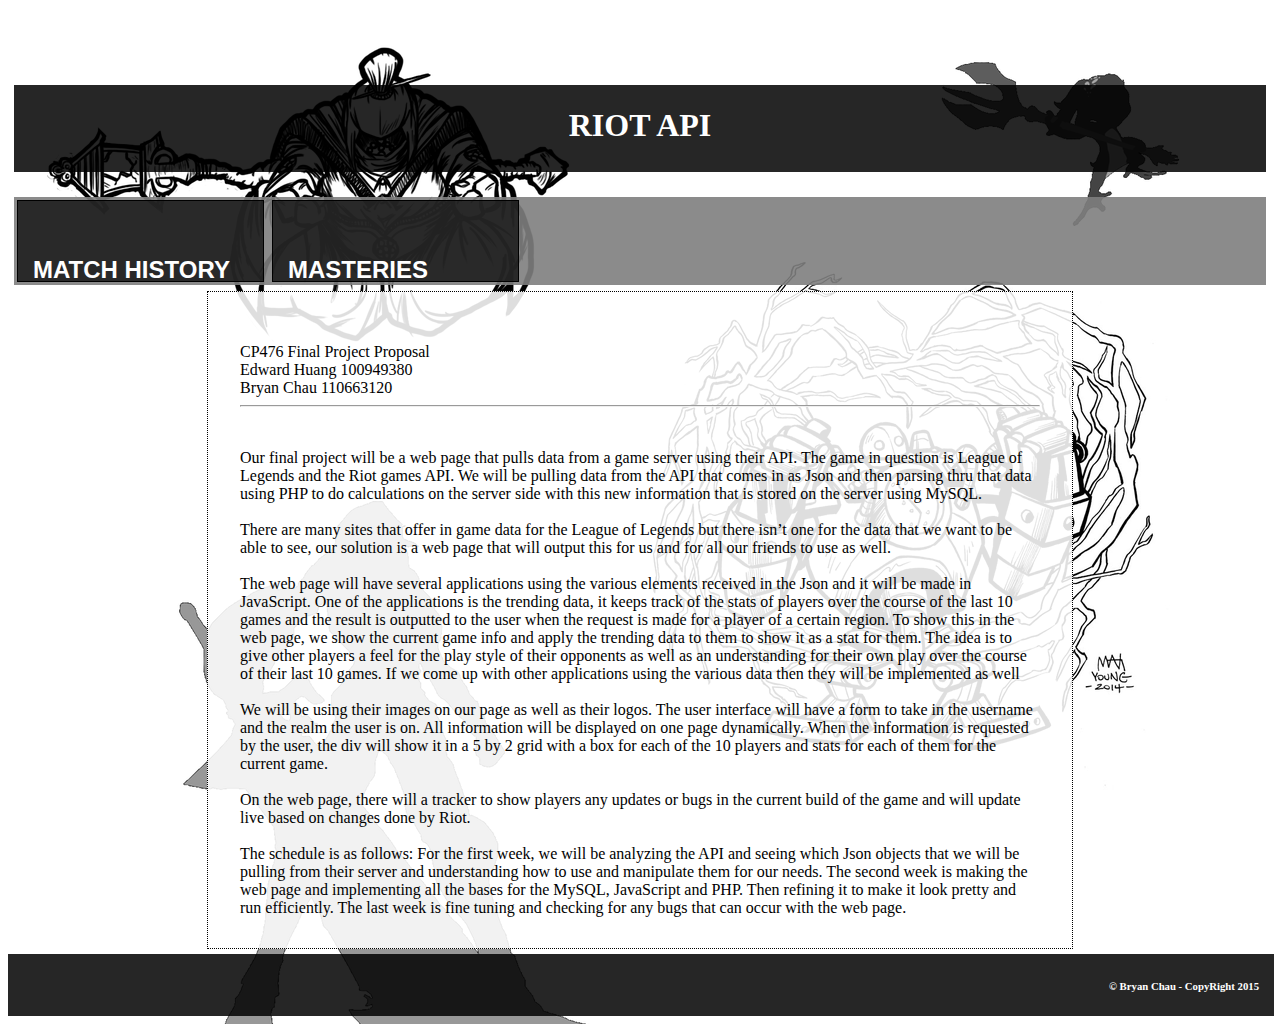
==== index.html @ b1f230b4 "remove extra buttons" ====
<!DOCTYPE html>
<html>
	<link rel="stylesheet" type="text/css" href="styles.css">
	<script src="http://ajax.googleapis.com/ajax/libs/jquery/1.11.2/jquery.min.js"></script>
	<script src="tools.js"></script>
<head>
<meta charset="UTF-8">
<title>Bryan Chau - Playground</title>
</head>

<body>
	<!-- HEADER-->
	<div id = "north" class="banner">
		<h1>RIOT API</h1>
	</div>
	
	
	<!-- NAVIGATION-->
	<!-- <div id = "nav">
		<ul>
		<li><a href="#">Home</a></li>
		</ul>
	</div> -->

	<div class = "banner" id = "new-nav" >
	  <a href="#" onclick="showMatchHistory();" id="button-match-history" class="box">
	  <h5>Match History</h5></a>
	  
	  <a href="#" onclick="showMasteries();" id="button-masteries" class="box">
	  <h5>Masteries</h5></a>
	</div>
	
		  
	<!-- CENTER PAGE CONTENT-->
	<div id = "center" class="clearfix page-wrap">
	
		<div>
			<br><br>
			CP476 Final Project Proposal <br>
			Edward Huang 100949380<br>
			Bryan Chau 110663120<br>
			<hr><br>
		</div>
		
		<div>
			<p>Our final project will be a web page that pulls data from a game server using their API. The game in question is League of Legends and the Riot games API.  We will be pulling data from the API that comes in as Json and then parsing thru that data using PHP to do calculations on the server side with this new information that is stored on the server using MySQL. 
			<br><br>There are many sites that offer in game data for the League of Legends but there isn’t one for the data that we want to be able to see, our solution is a web page that will output this for us and for all our friends to use as well.
			<br><br>The web page will have several applications using the various elements received in the Json and it will be made in JavaScript.  One of the applications is the trending data, it keeps track of the stats of players over the course of the last 10 games and the result is outputted to the user when the request is made for a player of a certain region.  To show this in the web page, we show the current game info and apply the trending data to them to show it as a stat for them. The idea is to give other players a feel for the play style of their opponents as well as an understanding for their own play over the course of their last 10 games. If we come up with other applications using the various data then they will be implemented as well
			<br><br>We will be using their images on our page as well as their logos. The user interface will have a form to take in the username and the realm the user is on. All information will be displayed on one page dynamically. When the information is requested by the user, the div will show it in a 5 by 2 grid with a box for each of the 10 players and stats for each of them for the current game.
			<br><br>On the web page, there will a tracker to show players any updates or bugs in the current build of the game and will update live based on changes done by Riot.
			<br><br>The schedule is as follows: For the first week, we will be analyzing the API and seeing which Json objects that we will be pulling from their server and understanding how to use and manipulate them for our needs. The second week is making the web page and implementing all the bases for the MySQL, JavaScript and PHP. Then refining it to make it look pretty and run efficiently. The last week is fine tuning and checking for any bugs that can occur with the web page.
			</p>

		</div>
	</div>
	
	<!-- FOOTER-->
	<div id = "south" class="banner">
		<footer><h6>© Bryan Chau - CopyRight 2015</h6></footer>
	</div>
</body>

</html>
---- styles.css ----
.clearfix{
	overflow:auto;
}

.banner{
	width:1250px;
	margin:auto;
	margin-top:1px;
	margin-bottom:1px;
	padding:1px;
	color:white;
	background-color: rgba(0,0,0,0.85);	
}

.page-wrap {
  min-height: 100%;
  height: 100%;
  width:100%;
  /* equal to footer height */
  margin-bottom: 10px; 
}


table, tr {
 width:100%;
}

tr {
	background-color: rgba(255,255,255,0.5);
	padding: 5px 2px;
}

tr:hover{
	background-color: rgba(255,255,255,1);
}

h2, h3,h4,h5{
	align-self:center;
}

img{
	border:1px solid black;
}

body{
	background-image: url("images/bg.png");
	background-repeat: repeat-y;
    background-attachment: scroll;
    background-position: center top; 
	background-size: auto;
	font-family:"Calibri";
	margin:0dp;
}



#north {
	text-align:center;
	position: relative;
	height:85px;
	margin-top:85px;
	margin-bottom:25px;
}

#nav{
	position: absolute;
	top:95px;
	left:5%;
	height:25px;
	padding:3px;
	width:50%;
}

#nav ul{
	float: left;
    width: 100%;
    padding: 0;
    margin: 0;
    list-style-type: none;
}

#nav li{
    display: inline;
	margin-right:5px;
}
#nav a{
	border: 1px;
	border-color: black;
	background-color: rgba(256,256,0,0.5);
	padding:3px;
	color: white;
	text-decoration: none;
	width:10%;
	padding:3px 15px 3px 15px;
}

#nav a:hover{
	background-color: rgba(222,222,0,0.9);
	
	text-align:center;
}

#new-nav{
	background-color: rgba(126,126,126,0.9);
}

#center {
	top:5px;
	width:800px;
	padding:15px 2.5% 15px 2.5%;
	position: relative;
	margin-left: auto;
	margin-right: auto;
	background-color: rgba(255,255,255,0.87);
	border:1px dotted black;
}

#post {
	margin-bottom: 5%;
	margin-top: 5%;
	padding:15px 2.5% 15px 2.5%;
	background-color: rgba(126,126,126,1);
}

#south {
	text-align:right;
	padding-right:15px;
	position: relative;
    left: 0;
    bottom: 0;
    height: 60px;
}

#overlay {
	opacity : 0.4;
	 position: absolute;
	 top: 0;
	 left: 0;
	 background-color: white;
	 width: 100%;
	 height: 100%;
	 z-index: 5000;
}

#overlay img{
	position: relative;
    left:50%;
    right:50%;
	border: none;
	transform: translate(-50%, 30%);
}

.box {
    margin:2px 2px 2px 2px;
    display:inline-block;
    width:215px;
    height:50px;
    padding:15px;
    background-color: rgba(0, 0, 0,.7);
	border: 1px solid black;
    color:white;
    -webkit-transition:all 0.2s ease;
    -moz-transition:all 0.2s ease;
    background-position:320px 50%;
    background-repeat:no-repeat;
    text-decoration: none;
}

.box h5 {
    font: bold 24px Sans-Serif !important;
    text-transform:uppercase;
    font-size:38px;
    line-height:1;
    padding:0 0 10px 0;
}
.box:hover h5 {
    text-shadow:0 0 4px rgba(0,0,0,0.4);
    color:white;
}
.box:hover p {
    color:white;
}
.box p {
    font-size:12px;
    width:175px;
    line-height:1.5;
}
.box:hover {
    background-position:200px 50%;
}
#button-match-history {
    background-image:url(images/match_history.png);
    background-position:300px 10px;
}
#button-match-history:hover {
    background-color:rgb(76,0,153);
    background-position:150px 10px;
}
#button-match-history:hover h5{
	text-shadow: 0.1em 0.1em 0.2em black
}

#button-masteries {
    background-image:url(images/masteries.png);
    background-position:300px 10px;
}
#button-masteries:hover {
    background-color:rgb(192,255,255);
    background-position:150px 10px;
}

#button-masteries:hover h5{
	text-shadow: 0.1em 0.1em 0.2em black
}
.champion-icon {
	margin:2px 2px 2px 2px;
    display:inline-block;
    width:48px;
    height:48px;
    background-color: rgba(0, 0, 0,.7);
	border: 1px solid black;
    color:white;
    -webkit-transition:all 0.2s ease;
    -moz-transition:all 0.2s ease;
    background-repeat:no-repeat;
    text-decoration: none;
}

.map-icon {
    display:inline-block;
    width:100%;
	height:100%;
    color:white;
    text-decoration: none;
	bottom:0dp;
	right:0dp;
}
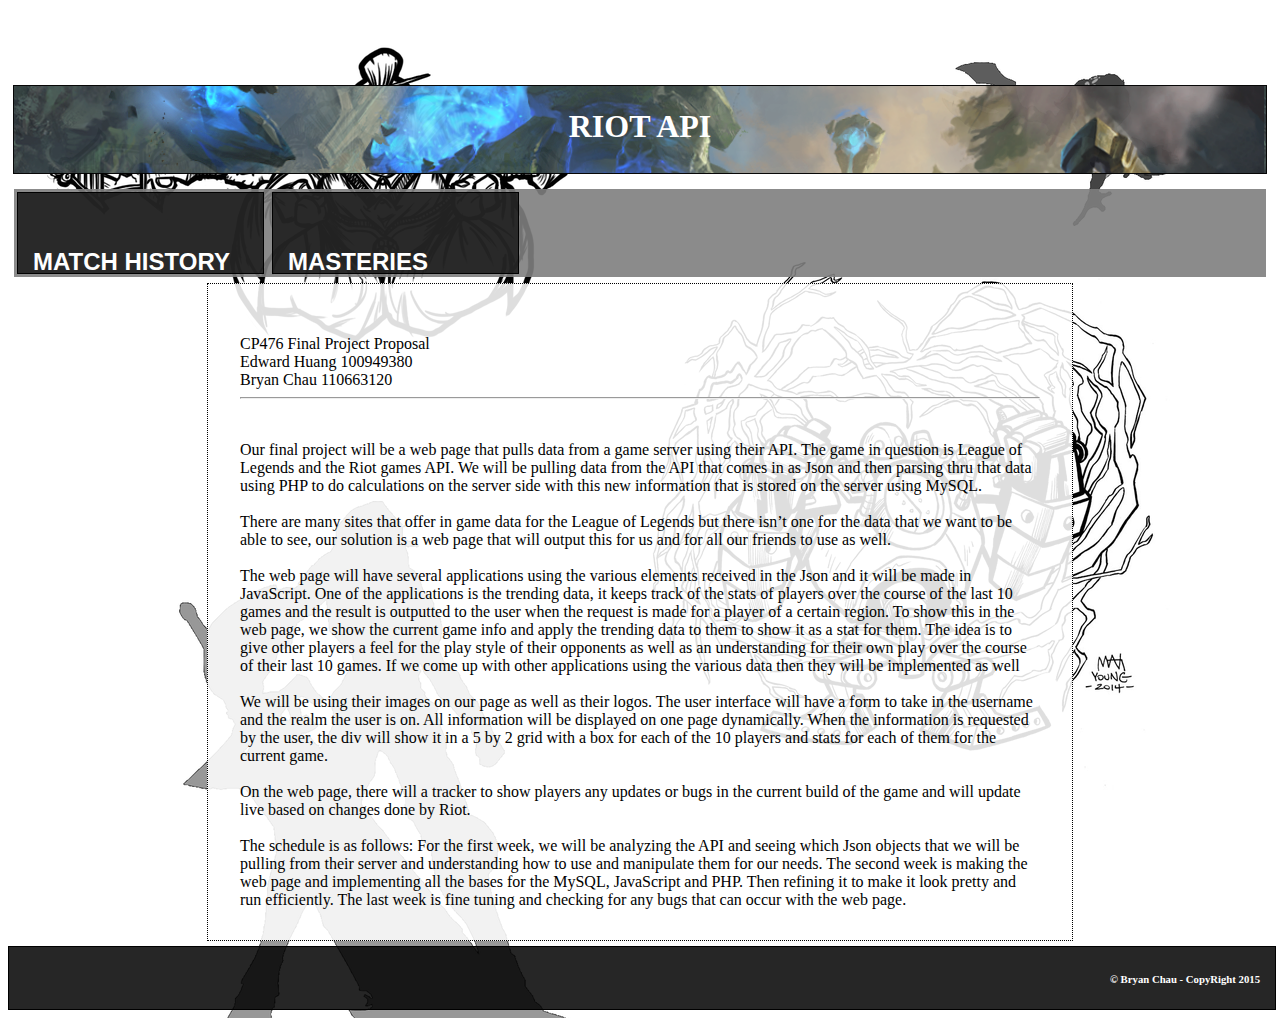
==== commit 6b0b1de5: "banner" ====
--- a/index.html
+++ b/index.html
@@ -11,7 +11,8 @@
 <body>
 	<!-- HEADER-->
 	<div id = "north" class="banner">
-		<h1>RIOT API</h1>
+		<a href="index.html" class = "banner-box"><h1>RIOT API</h1></a>
+		
 	</div>
 	
 	
--- a/styles.css
+++ b/styles.css
@@ -11,6 +11,15 @@
 	padding:1px;
 	color:white;
 	background-color: rgba(0,0,0,0.85);	
+    text-decoration: none;
+}
+
+.banner-box {
+    display:inline-block;
+    width:1250px;
+    height:auto;
+    color:white;
+    text-decoration: none;
 }
 
 .page-wrap {
@@ -60,7 +69,15 @@
 	position: relative;
 	height:85px;
 	margin-top:85px;
-	margin-bottom:25px;
+	margin-bottom:15px;
+	border: 1px solid black;
+    background-image:url(images/banner.png);
+	-khtml-opacity:.97; 
+	 -moz-opacity:.97; 
+	 -ms-filter:"alpha(opacity=97)";
+	  filter:alpha(opacity=97);
+	  filter: progid:DXImageTransform.Microsoft.Alpha(opacity=0.3);
+	  opacity:.97; 
 }
 
 #nav{
@@ -130,6 +147,7 @@
     left: 0;
     bottom: 0;
     height: 60px;
+	border: 1px solid black;
 }
 
 #overlay {
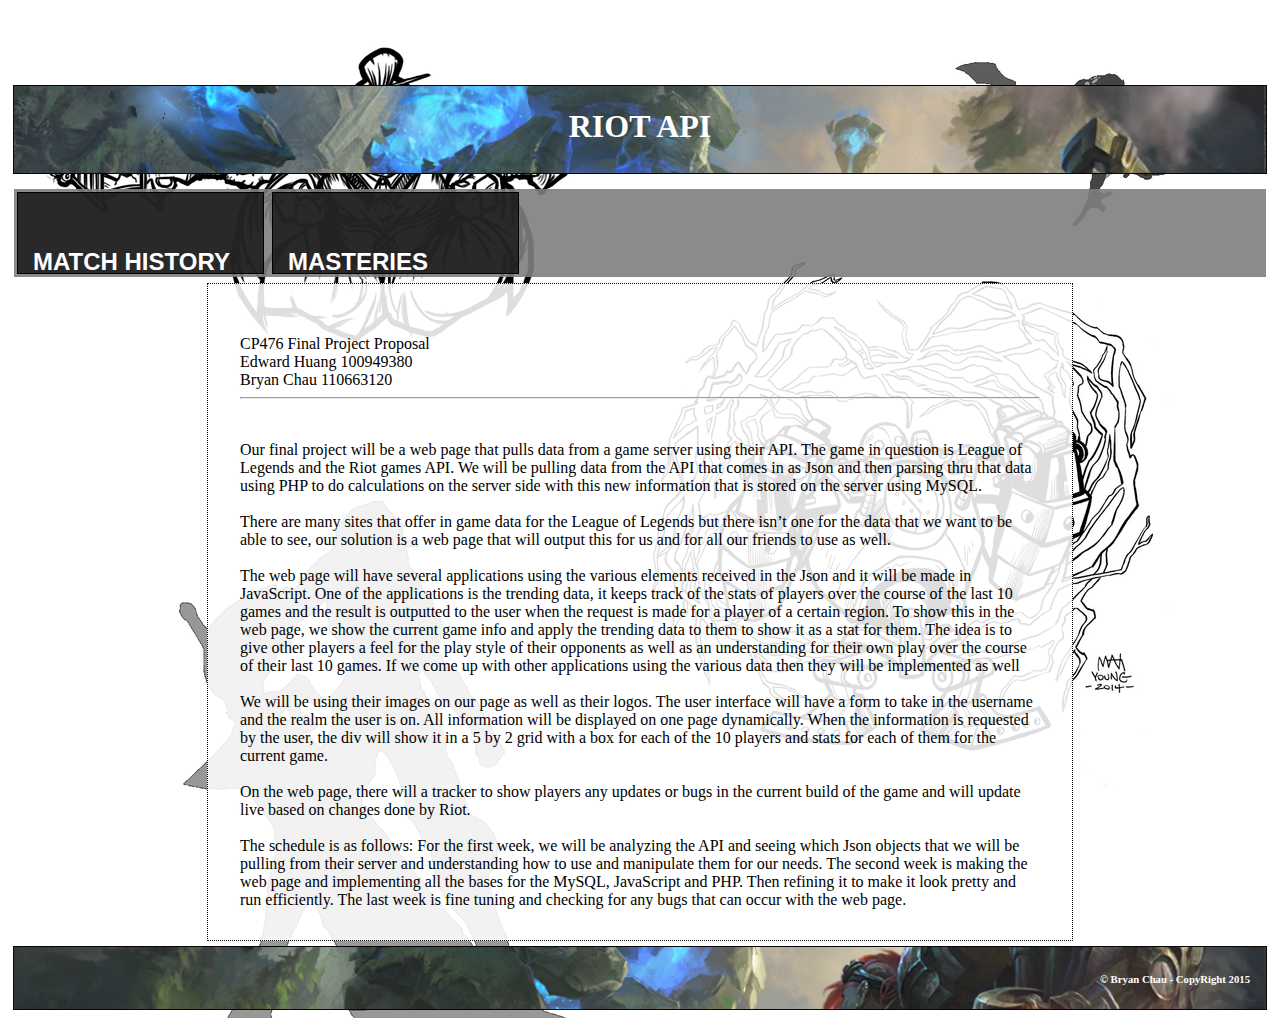
==== commit 807bb783: "footer" ====
--- a/index.html
+++ b/index.html
@@ -57,7 +57,7 @@
 	
 	<!-- FOOTER-->
 	<div id = "south" class="banner">
-		<footer><h6>© Bryan Chau - CopyRight 2015</h6></footer>
+		<a class = "banner-box"><footer><h6>© Bryan Chau - CopyRight 2015</h6></footer></a>
 	</div>
 </body>
 
--- a/styles.css
+++ b/styles.css
@@ -62,6 +62,9 @@
 	margin:0dp;
 }
 
+footer{
+	padding-right:15px;
+}
 
 
 #north {
@@ -142,13 +145,23 @@
 
 #south {
 	text-align:right;
-	padding-right:15px;
 	position: relative;
     left: 0;
     bottom: 0;
     height: 60px;
 	border: 1px solid black;
-}
+    background-image:url(images/banner.png);
+	-khtml-opacity:.97; 
+	 -moz-opacity:.97; 
+	 -ms-filter:"alpha(opacity=97)";
+	  filter:alpha(opacity=97);
+	  filter: progid:DXImageTransform.Microsoft.Alpha(opacity=0.3);
+	  opacity:.97; 
+	
+    background-position:0px 70px;
+}
+
+
 
 #overlay {
 	opacity : 0.4;
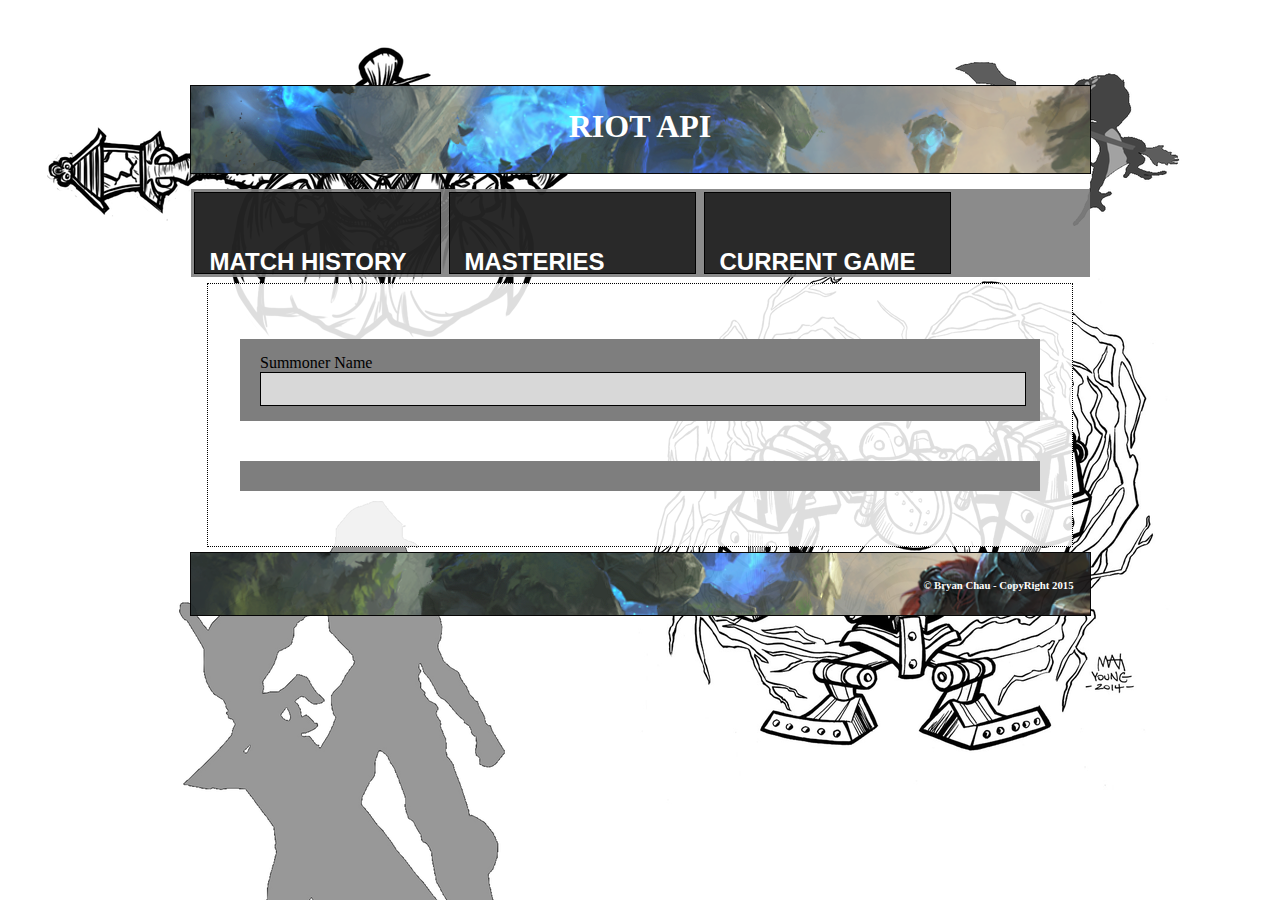
==== commit 67779048: "current game on main page" ====
--- a/index.html
+++ b/index.html
@@ -14,27 +14,22 @@
 		<a href="index.html" class = "banner-box"><h1>RIOT API</h1></a>
 		
 	</div>
-	
-	
-	<!-- NAVIGATION-->
-	<!-- <div id = "nav">
-		<ul>
-		<li><a href="#">Home</a></li>
-		</ul>
-	</div> -->
 
-	<div class = "banner" id = "new-nav" >
-	  <a href="#" onclick="showMatchHistory();" id="button-match-history" class="box">
+	<div class = "banner" id = "nav" >
+	  <a href="#" onclick="showMatchHistory();" id="button-match-history" class="nav-box">
 	  <h5>Match History</h5></a>
 	  
-	  <a href="#" onclick="showMasteries();" id="button-masteries" class="box">
+	  <a href="#" onclick="showMasteries();" id="button-masteries" class="nav-box">
 	  <h5>Masteries</h5></a>
+	  
+	  <a href="#" onclick="showCurrentGame();" id="button-masteries" class="nav-box">
+	  <h5>Current Game</h5></a>
 	</div>
 	
 		  
 	<!-- CENTER PAGE CONTENT-->
 	<div id = "center" class="clearfix page-wrap">
-	
+		<!--
 		<div>
 			<br><br>
 			CP476 Final Project Proposal <br>
@@ -53,6 +48,18 @@
 			</p>
 
 		</div>
+		-->
+		<div id="post" >
+
+			Summoner Name
+			<br />
+			<input id="userName" class="input-box" onkeypress="return cgRunScript(event)"/>
+			<br />
+		</div>
+
+		<div id="post" >
+
+		</div>
 	</div>
 	
 	<!-- FOOTER-->
--- a/styles.css
+++ b/styles.css
@@ -1,22 +1,38 @@
+
+.input-box{
+	display:inline-block;
+    width:100%;
+    height:30px;
+    background-color: rgba(255, 255, 255,.7);
+	border: 1px solid black;
+    color:black;
+    text-decoration: none;
+	text-align:center;
+}
+
+.input-box:hover{
+    background-color: rgba(255, 255, 255,1);
+}
 
 .clearfix{
 	overflow:auto;
 }
 
 .banner{
-	width:1250px;
+	width:897px;
 	margin:auto;
 	margin-top:1px;
 	margin-bottom:1px;
 	padding:1px;
 	color:white;
 	background-color: rgba(0,0,0,0.85);	
+	background-position-x: -100px;
     text-decoration: none;
 }
 
 .banner-box {
     display:inline-block;
-    width:1250px;
+    width:800px;
     height:auto;
     color:white;
     text-decoration: none;
@@ -30,6 +46,117 @@
   margin-bottom: 10px; 
 }
 
+.nav-box {
+    margin:2px 2px 2px 2px;
+    display:inline-block;
+    width:215px;
+    height:50px;
+    padding:15px;
+    background-color: rgba(0, 0, 0,.7);
+	border: 1px solid black;
+    color:white;
+    -webkit-transition:all 0.2s ease;
+    -moz-transition:all 0.2s ease;
+    background-position:320px 50%;
+    background-repeat:no-repeat;
+    text-decoration: none;
+}
+
+.nav-box h5 {
+    font: bold 24px Sans-Serif !important;
+    text-transform:uppercase;
+    font-size:38px;
+    line-height:1;
+    padding:0 0 10px 0;
+}
+.nav-box:hover h5 {
+    text-shadow:0 0 4px rgba(0,0,0,0.4);
+    color:white;
+}
+
+.nav-box:hover {
+    background-position:200px 50%;
+}
+
+.m-h-load-more-box{
+	display:inline-block;
+    width:100%;
+    height:30px;
+    background-color: rgba(0, 0, 0,.7);
+	border: 1px solid black;
+    color:white;
+    text-decoration: none;
+	text-align:center;
+}
+.m-h-load-more-box h5 {
+    font: bold 14px Sans-Serif !important;
+    text-transform:uppercase;
+    font-size:38px;
+    line-height:1;
+	margin-top:7px;
+	margin-bottom:1px;
+	margin-left:5px;
+}
+.m-h-load-more-box:hover h5 {
+    text-shadow:0 0 6px rgba(0,0,0,0.4);
+    color:white;
+}
+
+.m-h-load-more-box:hover {
+    background-color: rgba(255,102,0,1);
+}
+
+.m-h-box {
+    display:inline-block;
+    width:135px;
+    height:30px;
+    background-color: rgba(0, 0, 0,.7);
+	border: 1px solid black;
+    color:white;
+    text-decoration: none;
+}
+
+.m-h-box h5 {
+    font: bold 14px Sans-Serif !important;
+    text-transform:uppercase;
+    font-size:38px;
+    line-height:1;
+	margin-top:7px;
+	margin-bottom:1px;
+	margin-left:5px;
+}
+.m-h-box:hover h5 {
+    text-shadow:0 0 6px rgba(0,0,0,0.4);
+    color:white;
+}
+
+.m-h-box:hover {
+    background-color: rgba(255,102,0,1);
+}
+
+.champion-icon {
+	margin:2px 2px 2px 2px;
+    display:inline-block;
+    width:48px;
+    height:48px;
+    background-color: rgba(0, 0, 0,.7);
+	border: 1px solid black;
+    color:white;
+    -webkit-transition:all 0.2s ease;
+    -moz-transition:all 0.2s ease;
+    background-repeat:no-repeat;
+    text-decoration: none;
+}
+
+.map-icon {
+    display:inline-block;
+    width:100%;
+	height:100%;
+    color:white;
+    text-decoration: none;
+	bottom:0dp;
+	right:0dp;
+}
 
 table, tr {
  width:100%;
@@ -84,44 +211,6 @@
 }
 
 #nav{
-	position: absolute;
-	top:95px;
-	left:5%;
-	height:25px;
-	padding:3px;
-	width:50%;
-}
-
-#nav ul{
-	float: left;
-    width: 100%;
-    padding: 0;
-    margin: 0;
-    list-style-type: none;
-}
-
-#nav li{
-    display: inline;
-	margin-right:5px;
-}
-#nav a{
-	border: 1px;
-	border-color: black;
-	background-color: rgba(256,256,0,0.5);
-	padding:3px;
-	color: white;
-	text-decoration: none;
-	width:10%;
-	padding:3px 15px 3px 15px;
-}
-
-#nav a:hover{
-	background-color: rgba(222,222,0,0.9);
-	
-	text-align:center;
-}
-
-#new-nav{
 	background-color: rgba(126,126,126,0.9);
 }
 
@@ -158,7 +247,7 @@
 	  filter: progid:DXImageTransform.Microsoft.Alpha(opacity=0.3);
 	  opacity:.97; 
 	
-    background-position:0px 70px;
+    background-position-y: 70px;
 }
 
 
@@ -182,44 +271,6 @@
 	transform: translate(-50%, 30%);
 }
 
-.box {
-    margin:2px 2px 2px 2px;
-    display:inline-block;
-    width:215px;
-    height:50px;
-    padding:15px;
-    background-color: rgba(0, 0, 0,.7);
-	border: 1px solid black;
-    color:white;
-    -webkit-transition:all 0.2s ease;
-    -moz-transition:all 0.2s ease;
-    background-position:320px 50%;
-    background-repeat:no-repeat;
-    text-decoration: none;
-}
-
-.box h5 {
-    font: bold 24px Sans-Serif !important;
-    text-transform:uppercase;
-    font-size:38px;
-    line-height:1;
-    padding:0 0 10px 0;
-}
-.box:hover h5 {
-    text-shadow:0 0 4px rgba(0,0,0,0.4);
-    color:white;
-}
-.box:hover p {
-    color:white;
-}
-.box p {
-    font-size:12px;
-    width:175px;
-    line-height:1.5;
-}
-.box:hover {
-    background-position:200px 50%;
-}
 #button-match-history {
     background-image:url(images/match_history.png);
     background-position:300px 10px;
@@ -244,26 +295,3 @@
 #button-masteries:hover h5{
 	text-shadow: 0.1em 0.1em 0.2em black
 }
-.champion-icon {
-	margin:2px 2px 2px 2px;
-    display:inline-block;
-    width:48px;
-    height:48px;
-    background-color: rgba(0, 0, 0,.7);
-	border: 1px solid black;
-    color:white;
-    -webkit-transition:all 0.2s ease;
-    -moz-transition:all 0.2s ease;
-    background-repeat:no-repeat;
-    text-decoration: none;
-}
-
-.map-icon {
-    display:inline-block;
-    width:100%;
-	height:100%;
-    color:white;
-    text-decoration: none;
-	bottom:0dp;
-	right:0dp;
-}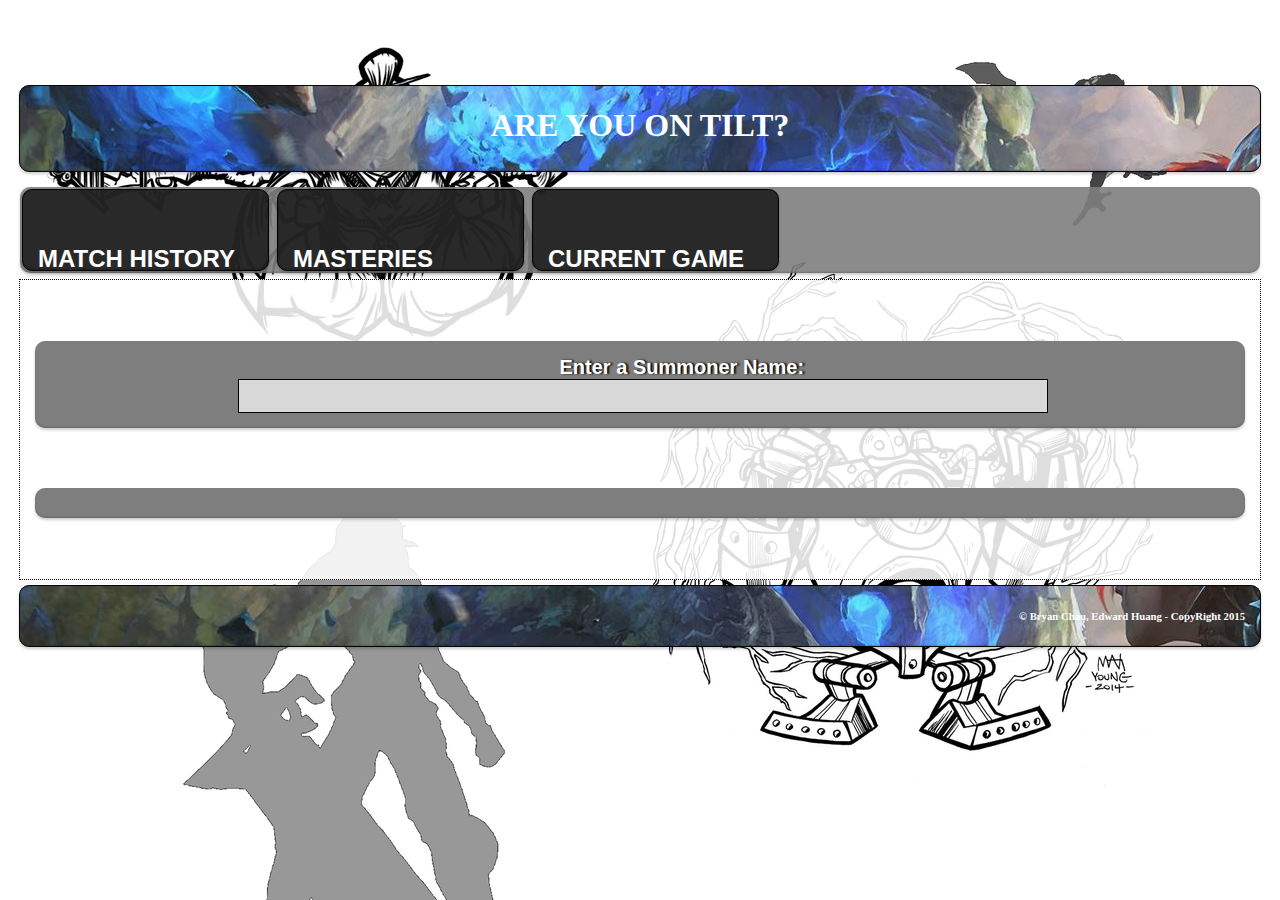
==== commit 413d9c28: "Fix page resolution, pull current game info specifics" ====
--- a/index.html
+++ b/index.html
@@ -3,15 +3,19 @@
 	<link rel="stylesheet" type="text/css" href="styles.css">
 	<script src="http://ajax.googleapis.com/ajax/libs/jquery/1.11.2/jquery.min.js"></script>
 	<script src="tools.js"></script>
+
 <head>
 <meta charset="UTF-8">
-<title>Bryan Chau - Playground</title>
+<title>LOL - Tilt checker</title>
+
+<!-- Startup configuration -->
+<link rel="manifest" href="manifest.json">
 </head>
 
 <body>
 	<!-- HEADER-->
 	<div id = "north" class="banner">
-		<a href="index.html" class = "banner-box"><h1>RIOT API</h1></a>
+		<a href="index.html" class = "banner-box"><h1>ARE YOU ON TILT?</h1></a>
 		
 	</div>
 
@@ -28,43 +32,24 @@
 	
 		  
 	<!-- CENTER PAGE CONTENT-->
-	<div id = "center" class="clearfix page-wrap">
-		<!--
-		<div>
-			<br><br>
-			CP476 Final Project Proposal <br>
-			Edward Huang 100949380<br>
-			Bryan Chau 110663120<br>
-			<hr><br>
-		</div>
-		
-		<div>
-			<p>Our final project will be a web page that pulls data from a game server using their API. The game in question is League of Legends and the Riot games API.  We will be pulling data from the API that comes in as Json and then parsing thru that data using PHP to do calculations on the server side with this new information that is stored on the server using MySQL. 
-			<br><br>There are many sites that offer in game data for the League of Legends but there isn’t one for the data that we want to be able to see, our solution is a web page that will output this for us and for all our friends to use as well.
-			<br><br>The web page will have several applications using the various elements received in the Json and it will be made in JavaScript.  One of the applications is the trending data, it keeps track of the stats of players over the course of the last 10 games and the result is outputted to the user when the request is made for a player of a certain region.  To show this in the web page, we show the current game info and apply the trending data to them to show it as a stat for them. The idea is to give other players a feel for the play style of their opponents as well as an understanding for their own play over the course of their last 10 games. If we come up with other applications using the various data then they will be implemented as well
-			<br><br>We will be using their images on our page as well as their logos. The user interface will have a form to take in the username and the realm the user is on. All information will be displayed on one page dynamically. When the information is requested by the user, the div will show it in a 5 by 2 grid with a box for each of the 10 players and stats for each of them for the current game.
-			<br><br>On the web page, there will a tracker to show players any updates or bugs in the current build of the game and will update live based on changes done by Riot.
-			<br><br>The schedule is as follows: For the first week, we will be analyzing the API and seeing which Json objects that we will be pulling from their server and understanding how to use and manipulate them for our needs. The second week is making the web page and implementing all the bases for the MySQL, JavaScript and PHP. Then refining it to make it look pretty and run efficiently. The last week is fine tuning and checking for any bugs that can occur with the web page.
-			</p>
-
-		</div>
-		-->
+	<div id="center" class="clearfix page-wrap">
 		<div id="post" >
 
-			Summoner Name
+			<a class="input-text">Enter a Summoner Name: </a>
 			<br />
-			<input id="userName" class="input-box" onkeypress="return cgRunScript(event)"/>
+			<input id="userName" class="input-box" maxlength="16" onkeypress="return cgRunScript(event)"/>
 			<br />
 		</div>
-
-		<div id="post" >
-
+		<div id="output">
 		</div>
+		<script>
+			showCurrentGame();
+		</script>
 	</div>
 	
 	<!-- FOOTER-->
 	<div id = "south" class="banner">
-		<a class = "banner-box"><footer><h6>© Bryan Chau - CopyRight 2015</h6></footer></a>
+		<a class = "banner-box"><footer><h6>© Bryan Chau, Edward Huang - CopyRight 2015</h6></footer></a>
 	</div>
 </body>
 
--- a/styles.css
+++ b/styles.css
@@ -1,13 +1,29 @@
+.noselect {
+    -webkit-touch-callout: none;
+    -webkit-user-select: none;
+    -khtml-user-select: none;
+    -moz-user-select: none;
+    -ms-user-select: none;
+    user-select: none;
+}
+
+.input-text{
+	font: bold 20px Sans-Serif !important;
+	margin-left: 43%;
+	text-shadow: 0.1em 0.0em 0.1em black;
+	color: white;
+}
 
 .input-box{
 	display:inline-block;
-    width:100%;
+    width:70%;
     height:30px;
     background-color: rgba(255, 255, 255,.7);
 	border: 1px solid black;
     color:black;
     text-decoration: none;
 	text-align:center;
+	margin-left:15%;
 }
 
 .input-box:hover{
@@ -19,15 +35,16 @@
 }
 
 .banner{
-	width:897px;
+	width:1240px;
 	margin:auto;
 	margin-top:1px;
 	margin-bottom:1px;
-	padding:1px;
 	color:white;
 	background-color: rgba(0,0,0,0.85);	
 	background-position-x: -100px;
     text-decoration: none;
+	box-shadow: rgba(0,0,0,0.2) 0px 2px 3px, inset rgba(0,0,0,0.2) 0px -1px 2px;
+    border-radius: 10px;
 }
 
 .banner-box {
@@ -60,6 +77,8 @@
     background-position:320px 50%;
     background-repeat:no-repeat;
     text-decoration: none;
+    box-shadow: rgba(0,0,0,0.2) 0px 2px 3px, inset rgba(0,0,0,0.2) 0px -1px 2px;
+    border-radius: 10px;
 }
 
 .nav-box h5 {
@@ -106,7 +125,7 @@
     background-color: rgba(255,102,0,1);
 }
 
-.m-h-box {
+.m-h-box, .c-g-box {
     display:inline-block;
     width:135px;
     height:30px;
@@ -116,7 +135,48 @@
     text-decoration: none;
 }
 
-.m-h-box h5 {
+.c-g-box{
+	width:267px;
+	margin-left:5px;
+	text-align:center;
+}
+
+.c-g-center{  
+  display: table;
+  width: initial;
+  margin: 0 auto;
+  margin-bottom: 10px;
+}
+
+.c-g-mid{
+	background-color : rgba(0,0,0,0);
+}
+.c-g-mid:hover{
+	background-color : rgba(0,0,0,0);
+}
+
+.c-g-mid-box{  
+  text-align: center;
+  font: bold 14px Sans-Serif !important;
+  color: white;
+  text-shadow: 0.1em 0.1em 0.1em black;
+}
+
+.c-g-info-box-title {
+  width: 100%;
+  font: Bold 17px Sans-Serif !important;
+  text-decoration: underline;
+}
+
+.c-g-info-box {
+  width: 95%;
+  background-color: rgba(0,0,0,0.5);
+  text-align: left;
+  font: 17px Sans-Serif !important;
+  padding-left: 5%;
+}
+
+.m-h-box h5, .c-g-box h5 {
     font: bold 14px Sans-Serif !important;
     text-transform:uppercase;
     font-size:38px;
@@ -134,19 +194,73 @@
     background-color: rgba(255,102,0,1);
 }
 
-.champion-icon {
+.champion-portrait {
+	text-shadow: 0.1em 0.1em 0.2em black;
+	padding-top:10px;
+	margin-left:10px;
+	margin-right:auto;
+    display:inline-block;
+    width:200px;
+    height:351px;
+    background-color: rgba(0, 0, 0,.7);
+    color:white;
+    -webkit-transition:all 0.2s ease;
+    -moz-transition:all 0.2s ease;
+    background-repeat:no-repeat;
+	background-size: contain;
+    text-decoration: none;
+    box-shadow: rgba(0,0,0,0.2) 0px 2px 3px, inset rgba(0,0,0,0.2) 0px -1px 2px;
+    border-radius: 20px;
+}
+.purple-border{
+	border: 3px solid rgba(102,51,153,.7);
+}
+
+.blue-border{
+	border: 3px solid rgba(204,255,255,.7);
+}
+.champion-portrait:hover{
+	border: 3px solid rgba(255,255,255,1);
+}
+
+.current-game-row {
+	background-color: transparent;
+	margin: 0;
+    font: bold 20px Sans-Serif !important;
+	text-align:center;
+}
+
+.current-game-row:hover{
+	background-color: transparent;
+}
+
+.current-game-table{
+	width:initial;
+	margin: 0 auto;
+}
+
+.champion-icon, .summoner-spell-icon {
 	margin:2px 2px 2px 2px;
     display:inline-block;
     width:48px;
     height:48px;
     background-color: rgba(0, 0, 0,.7);
-	border: 1px solid black;
     color:white;
     -webkit-transition:all 0.2s ease;
     -moz-transition:all 0.2s ease;
     background-repeat:no-repeat;
     text-decoration: none;
 }
+
+.summoner-spell-icon{
+	background-size: inherit;
+	margin-left: 63%;
+	opacity: 0.57;
+}
+.summoner-spell-icon:hover{
+	opacity: 1;
+}
+
 
 .map-icon {
     display:inline-block;
@@ -216,9 +330,10 @@
 
 #center {
 	top:5px;
-	width:800px;
-	padding:15px 2.5% 15px 2.5%;
+	width:1210px;
 	position: relative;
+	padding-left:15px;
+	padding-right:15px;
 	margin-left: auto;
 	margin-right: auto;
 	background-color: rgba(255,255,255,0.87);
@@ -230,6 +345,8 @@
 	margin-top: 5%;
 	padding:15px 2.5% 15px 2.5%;
 	background-color: rgba(126,126,126,1);
+	box-shadow: rgba(0,0,0,0.2) 0px 2px 3px, inset rgba(0,0,0,0.2) 0px -1px 2px;
+    border-radius: 10px;
 }
 
 #south {
@@ -264,11 +381,14 @@
 }
 
 #overlay img{
-	position: relative;
+	position: absolute; 
+	top: 50%;
+	display: table-cell; 
+	vertical-align: middle;
     left:50%;
     right:50%;
 	border: none;
-	transform: translate(-50%, 30%);
+	transform: translate(-50%, -25%);
 }
 
 #button-match-history {
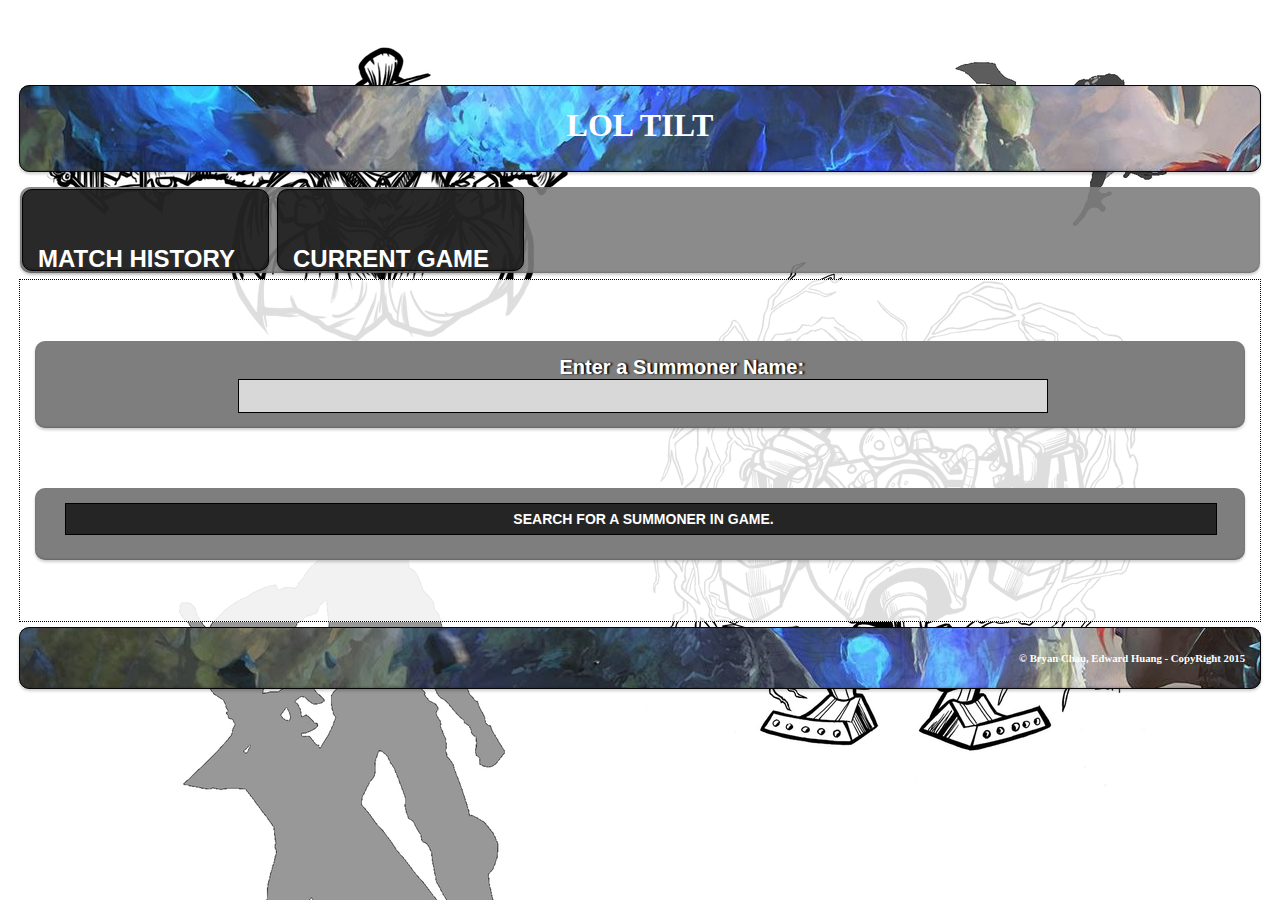
==== commit 79365bc9: "final changes to project" ====
--- a/index.html
+++ b/index.html
@@ -6,7 +6,7 @@
 
 <head>
 <meta charset="UTF-8">
-<title>LOL - Tilt checker</title>
+<title>LOL TILT</title>
 
 <!-- Startup configuration -->
 <link rel="manifest" href="manifest.json">
@@ -14,17 +14,17 @@
 
 <body>
 	<!-- HEADER-->
-	<div id = "north" class="banner">
-		<a href="index.html" class = "banner-box"><h1>ARE YOU ON TILT?</h1></a>
+	<div id = "north" class="noselect banner">
+		<a href="index.html" class = "banner-box"><h1>LOL TILT</h1></a>
 		
 	</div>
 
-	<div class = "banner" id = "nav" >
+	<div class = "noselect banner" id = "nav" >
 	  <a href="#" onclick="showMatchHistory();" id="button-match-history" class="nav-box">
 	  <h5>Match History</h5></a>
 	  
-	  <a href="#" onclick="showMasteries();" id="button-masteries" class="nav-box">
-	  <h5>Masteries</h5></a>
+	  <!--<a href="#" onclick="showMasteries();" id="button-masteries" class="nav-box">
+	  <h5>Masteries</h5></a>-->
 	  
 	  <a href="#" onclick="showCurrentGame();" id="button-masteries" class="nav-box">
 	  <h5>Current Game</h5></a>
@@ -37,7 +37,7 @@
 
 			<a class="input-text">Enter a Summoner Name: </a>
 			<br />
-			<input id="userName" class="input-box" maxlength="16" onkeypress="return cgRunScript(event)"/>
+			<input id="userName" class="input-box" maxlength="16"/>
 			<br />
 		</div>
 		<div id="output">
--- a/styles.css
+++ b/styles.css
@@ -1,3 +1,90 @@
+.m-h-info-box{
+  background-color: rgba(0,0,0,0.5);
+  border: 1px solid black;
+  display: inline-block;
+  width: 163px;
+  margin-left: 15px;
+  height: 50px;
+  margin-top: 10px;
+  margin-bottom: 10px;
+  font: bold 16px Sans-Serif !important;
+  color: white;
+}
+
+.m-h-info-box h4{
+  margin-left: 5px;
+  text-shadow: 0.1em 0.1em 0.1em black;
+}
+
+.m-h-icon-box{
+  border: 1px solid black;
+}
+
+.m-h-win-box{
+  background-color: rgba(0,255,0,0.5);
+  border: 1px solid black;
+}
+.m-h-lose-box{
+  background-color: rgba(255,0,0,0.5);
+  border: 1px solid black;
+}
+
+.label-summoner-name{
+  font: bold 16px Sans-Serif !important;
+}
+
+.text-win-streak, .text-lose-streak{
+  font: bold 16px Sans-Serif !important;
+  background-color: rgba(0,0,0,0.5);
+}
+.text-win-streak{
+	color:green;
+} 
+
+.text-lose-streak{
+	color:red;
+}
+.warning, .c-g-load-more{  
+  margin: 5px;
+  width: 38px;
+  height:38px;
+  background-size: contain;
+  background-repeat: no-repeat;
+}
+
+.warning{
+  background-image: url(images/warning.png);
+}
+
+.c-g-load-more{  
+  background-color: rgba(0,0,0,0.7);
+  font: bold 11px Sans-Serif !important;
+  height: 26px;
+  border: 1px solid black;
+}
+
+.c-g-load-more:hover {
+ background-color: rgba(255,102,0,1);
+}
+.warning-box {
+    display:none;
+    position:absolute;
+    border:1px solid black;
+    width:200px;
+    height:100px;
+	font: bold 14px Sans-Serif !important;
+	text-align:left;
+	background-color: rgba(0,0,0,0.5);
+	padding-left:5px;
+	padding-top:2px;
+}
+
+.warning:hover .warning-box{
+  display: block;
+}
+
+
+
 .noselect {
     -webkit-touch-callout: none;
     -webkit-user-select: none;
@@ -97,7 +184,7 @@
     background-position:200px 50%;
 }
 
-.m-h-load-more-box{
+.m-h-load-more-box, .c-g-search-box{
 	display:inline-block;
     width:100%;
     height:30px;
@@ -106,8 +193,9 @@
     color:white;
     text-decoration: none;
 	text-align:center;
-}
-.m-h-load-more-box h5 {
+	margin-bottom:10px;
+}
+.m-h-load-more-box h5, .c-g-search-box h5 {
     font: bold 14px Sans-Serif !important;
     text-transform:uppercase;
     font-size:38px;
@@ -116,12 +204,12 @@
 	margin-bottom:1px;
 	margin-left:5px;
 }
-.m-h-load-more-box:hover h5 {
+.m-h-load-more-box:hover h5, .c-g-search-box:hover h5{
     text-shadow:0 0 6px rgba(0,0,0,0.4);
     color:white;
 }
 
-.m-h-load-more-box:hover {
+.m-h-load-more-box:hover, .c-g-search-box:hover {
     background-color: rgba(255,102,0,1);
 }
 
@@ -239,8 +327,8 @@
 	margin: 0 auto;
 }
 
-.champion-icon, .summoner-spell-icon {
-	margin:2px 2px 2px 2px;
+.champion-icon, .summoner-spell-icon, .ban-icon {
+	
     display:inline-block;
     width:48px;
     height:48px;
@@ -251,8 +339,17 @@
     background-repeat:no-repeat;
     text-decoration: none;
 }
+.champion-icon{
+	margin:2px 2px 2px 24px;
+}
+
+.ban-icon{
+	margin:2px 2px 2px 2px;
+}
 
 .summoner-spell-icon{
+
+	margin:2px 2px 2px 2px;
 	background-size: inherit;
 	margin-left: 63%;
 	opacity: 0.57;
@@ -375,7 +472,7 @@
 	 top: 0;
 	 left: 0;
 	 background-color: white;
-	 width: 100%;
+	 width: 1240px;
 	 height: 100%;
 	 z-index: 5000;
 }
@@ -415,3 +512,5 @@
 #button-masteries:hover h5{
 	text-shadow: 0.1em 0.1em 0.2em black
 }
+
+
